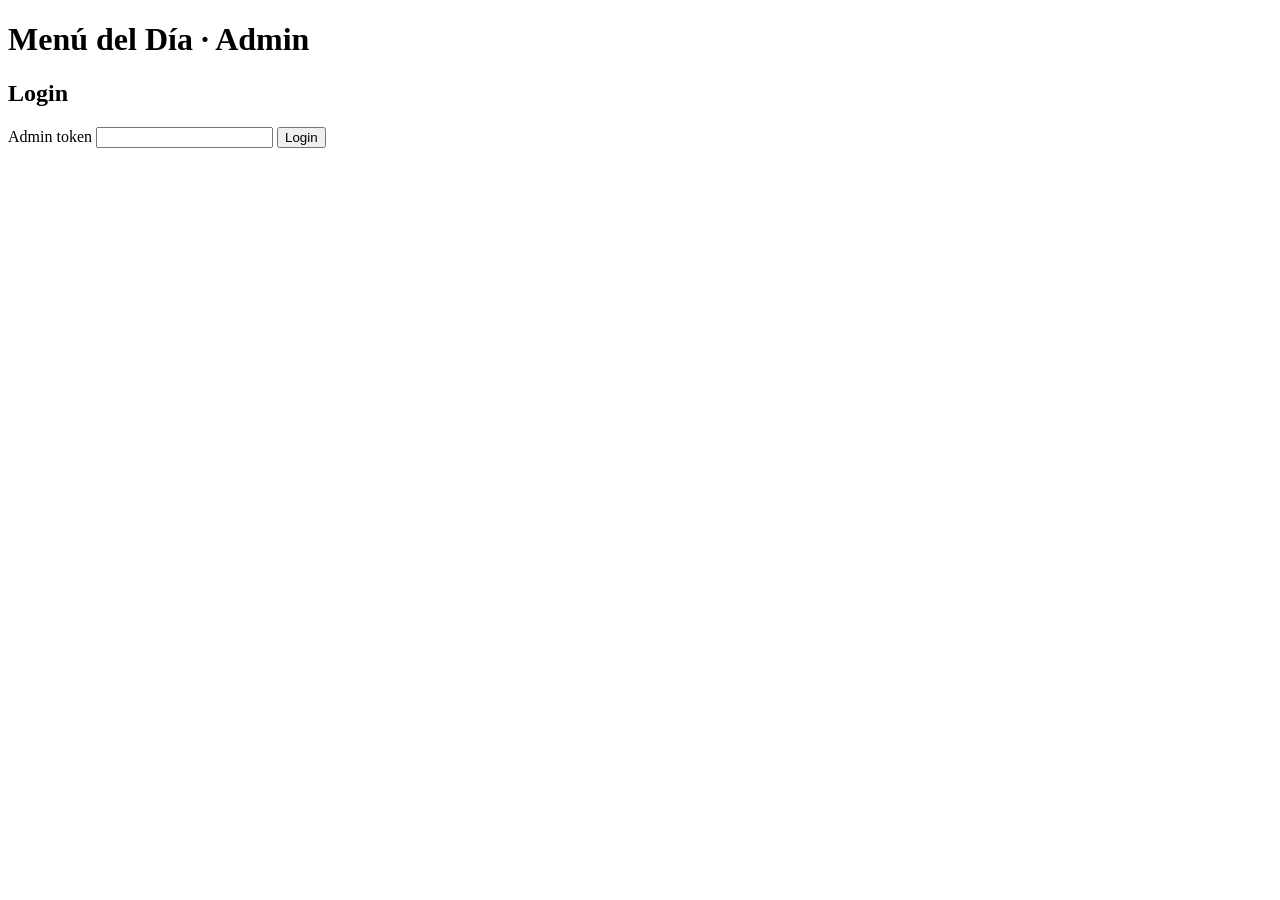
==== backend/src/main/resources/static/admin/index.html @ b713afec "Expand Admin portal with full CRUD and CSV synchronization - backend: implement `CsvFileService` to " ====
<!DOCTYPE html>
<html lang="en">
<head>
    <meta charset="UTF-8">
    <meta content="width=device-width, initial-scale=1.0" name="viewport">
    <title>Admin — Menú del Día</title>
    <link href="/admin/admin.css" rel="stylesheet">
</head>
<body>
<header>
    <h1>Menú del Día · Admin</h1>
    <button hidden id="logout-btn">Logout</button>
</header>
<main>
    <div id="login-section">
        <form id="login-form">
            <h2>Login</h2>
            <label for="token-input">Admin token</label>
            <input autocomplete="current-password" id="token-input" required type="password">
            <button type="submit">Login</button>
            <p class="error" hidden id="login-error"></p>
        </form>
    </div>

    <div hidden id="list-section">
        <div class="list-toolbar">
            <input id="search-input" placeholder="Search restaurants…" type="search">
            <button class="primary" id="add-btn">+ Add restaurant</button>
        </div>
        <table id="restaurant-table">
            <thead>
            <tr>
                <th>Thumbnail</th>
                <th>Name</th>
                <th>Cuisine</th>
                <th>Price</th>
                <th>Photos</th>
                <th>Status</th>
            </tr>
            </thead>
            <tbody id="restaurant-tbody"></tbody>
        </table>
    </div>

    <div hidden id="detail-section">
        <div class="detail-header">
            <button id="back-btn">← Back</button>
            <h2 id="detail-title"></h2>
            <span class="status-badge" hidden id="hidden-badge">Hidden</span>
        </div>

        <section class="panel">
            <h3>Details <span class="hint">(editable · stored in DB + CSV)</span></h3>
            <div class="form-grid" id="editable-grid">
                <label for="f-name">Name</label>
                <input id="f-name" type="text">

                <label for="f-cuisine_type">Cuisine type</label>
                <input id="f-cuisine_type" type="text">

                <label for="f-cuisine_emoji">Cuisine emoji</label>
                <input id="f-cuisine_emoji" maxlength="4" type="text">

                <label for="f-menu_price">Price (normal)</label>
                <input id="f-menu_price" min="0" step="0.01" type="number">

                <label for="f-price_alt">Price (alt)</label>
                <input id="f-price_alt" type="text">

                <label for="f-menu_details">Menu details</label>
                <input id="f-menu_details" placeholder="Starter + Main + Dessert + Drink"
                       type="text">

                <label class="check-label"><input id="f-includes_dessert" type="checkbox"> Includes
                    dessert</label>
                <label class="check-label"><input id="f-includes_drink" type="checkbox"> Includes
                    drink</label>

                <label for="f-days_from">Days from</label>
                <select id="f-days_from">
                    <option value=""></option>
                </select>

                <label for="f-days_to">Days to</label>
                <select id="f-days_to">
                    <option value=""></option>
                </select>

                <label for="f-excluded_day">Excluded day</label>
                <select id="f-excluded_day">
                    <option value=""></option>
                </select>

                <label for="f-open_time">Open time</label>
                <input id="f-open_time" type="time">

                <label for="f-close_time">Close time</label>
                <input id="f-close_time" type="time">

                <label for="f-phone">Phone</label>
                <input id="f-phone" type="text">

                <label for="f-website">Website</label>
                <input id="f-website" type="url">

                <label for="f-google_maps_url">Google Maps URL</label>
                <input id="f-google_maps_url" type="url">

                <label for="f-google_place_id">Google Place ID</label>
                <input id="f-google_place_id" type="text">
            </div>
        </section>

        <section class="panel">
            <h3>Visibility options</h3>
            <div class="form-grid">
                <label class="check-label"><input id="f-hidden" type="checkbox"> Hidden — exclude
                    this restaurant from the public app</label>
            </div>
        </section>

        <section class="panel">
            <h3>Google data <span class="hint">(read-only · refreshed by enrichment)</span></h3>
            <div class="form-grid" id="google-grid">
                <label>Address</label>
                <input disabled id="g-address" type="text">

                <label>Latitude</label>
                <input disabled id="g-lat" type="text">

                <label>Longitude</label>
                <input disabled id="g-lng" type="text">

                <label>Rating</label>
                <input disabled id="g-rating" type="text">

                <label>User rating count</label>
                <input disabled id="g-userRatingCount" type="text">

                <label>Editorial summary</label>
                <textarea disabled id="g-editorial" rows="2"></textarea>

                <label>AI summary</label>
                <textarea disabled id="g-aiSummary" rows="2"></textarea>

                <label>Opening hours</label>
                <textarea disabled id="g-openingHours" rows="4"></textarea>

                <label>Reviews</label>
                <textarea disabled id="g-reviews" rows="4"></textarea>

                <label>Attributes</label>
                <input disabled id="g-attributes" type="text">

                <label>Places fetched at</label>
                <input disabled id="g-placesFetchedAt" type="text">
            </div>
        </section>

        <section class="panel">
            <h3>Photos <span class="hint">(drag to reorder · position 1 is thumbnail)</span></h3>
            <div class="curation-zones">
                <div class="zone">
                    <h4>Selected</h4>
                    <div id="selected-list"></div>
                </div>
                <div class="zone">
                    <h4>Available <span class="hint">(click to add)</span></h4>
                    <div id="available-grid"></div>
                </div>
            </div>
            <div class="save-bar">
                <button id="photos-save-btn">Save photos</button>
                <span id="photos-save-status"></span>
            </div>
        </section>

        <div class="action-bar">
            <div class="action-bar-left">
                <button class="primary" id="save-detail-btn">Save changes</button>
                <span id="detail-status"></span>
            </div>
            <button class="danger" id="delete-btn">Delete restaurant</button>
        </div>
    </div>

    <div class="modal-backdrop" hidden id="add-modal">
        <div class="modal">
            <h3>Add restaurant</h3>
            <form id="add-form">
                <label for="add-name">Name *</label>
                <input id="add-name" required type="text">
                <label for="add-place-id">Google Place ID *</label>
                <input id="add-place-id" placeholder="ChIJ..." required type="text">
                <p class="hint">Enrichment will fill address, coordinates and photos after save.</p>
                <div class="modal-buttons">
                    <button id="add-cancel" type="button">Cancel</button>
                    <button class="primary" type="submit">Create</button>
                </div>
                <p class="error" hidden id="add-error"></p>
            </form>
        </div>
    </div>
</main>
<script src="/admin/admin.js"></script>
</body>
</html>
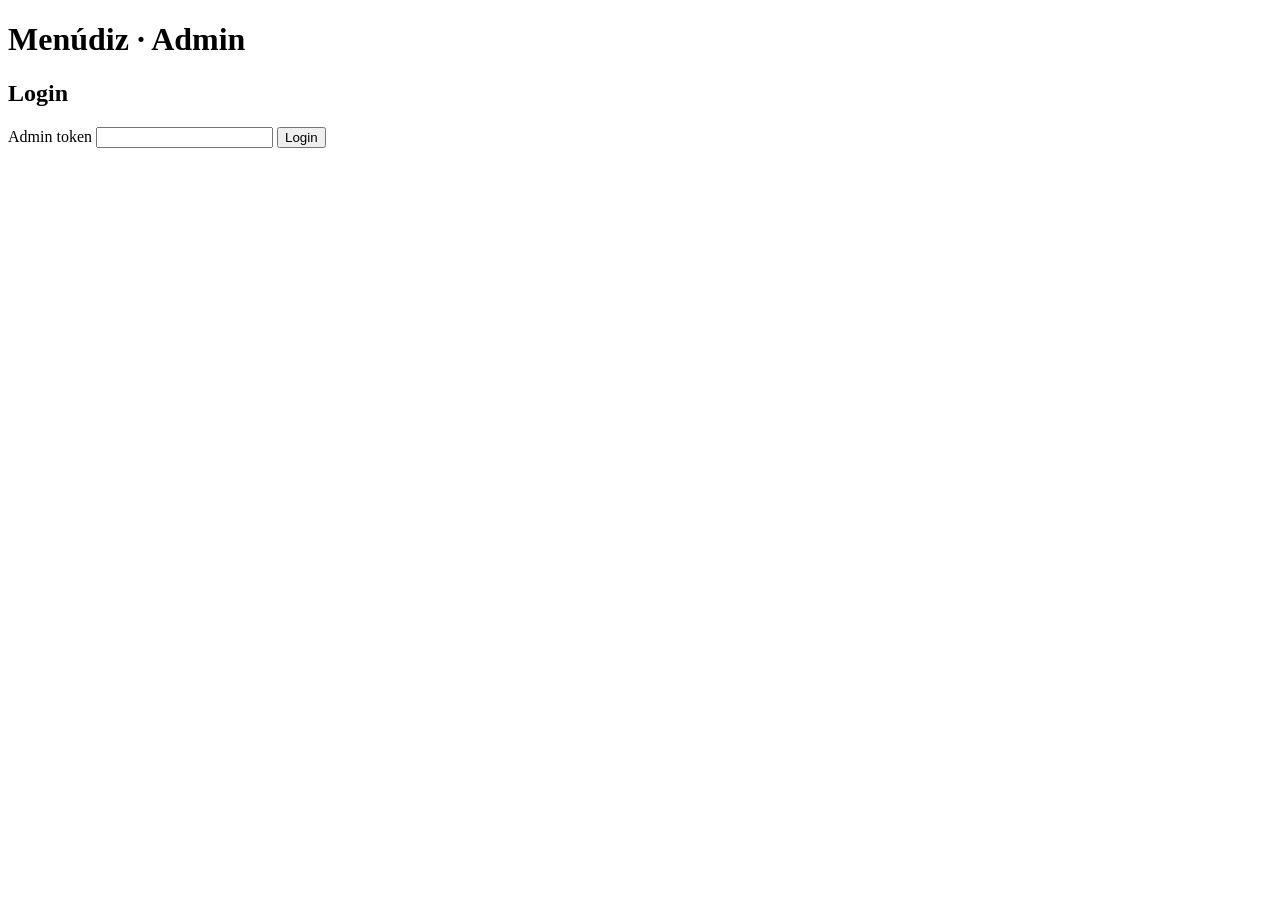
==== commit 915629ca: "Implement pagination for restaurant list and update branding - components.css: add styles for `.pagi" ====
--- a/backend/src/main/resources/static/admin/index.html
+++ b/backend/src/main/resources/static/admin/index.html
@@ -1,207 +1,286 @@
 <!DOCTYPE html>
 <html lang="en">
 <head>
-    <meta charset="UTF-8">
-    <meta content="width=device-width, initial-scale=1.0" name="viewport">
-    <title>Admin — Menú del Día</title>
-    <link href="/admin/admin.css" rel="stylesheet">
+  <meta charset="UTF-8">
+  <meta content="width=device-width, initial-scale=1.0" name="viewport">
+  <title>Admin — Menúdiz</title>
+  <link href="/admin/css/base.css" rel="stylesheet">
+  <link href="/admin/css/components.css" rel="stylesheet">
+  <link href="/admin/css/detail.css" rel="stylesheet">
 </head>
 <body>
 <header>
-    <h1>Menú del Día · Admin</h1>
-    <button hidden id="logout-btn">Logout</button>
+  <h1>Menúdiz · Admin</h1>
+  <button hidden id="logout-btn">Logout</button>
 </header>
+
+<div aria-live="polite" id="toast-container"></div>
+
+<div class="modal-backdrop" hidden id="confirm-modal">
+  <div class="modal">
+    <p class="confirm-msg" id="confirm-msg"></p>
+    <div class="modal-buttons">
+      <button id="confirm-cancel">Cancel</button>
+      <button class="danger" id="confirm-ok">Delete</button>
+    </div>
+  </div>
+</div>
+
 <main>
-    <div id="login-section">
-        <form id="login-form">
-            <h2>Login</h2>
-            <label for="token-input">Admin token</label>
-            <input autocomplete="current-password" id="token-input" required type="password">
-            <button type="submit">Login</button>
-            <p class="error" hidden id="login-error"></p>
-        </form>
-    </div>
-
-    <div hidden id="list-section">
-        <div class="list-toolbar">
-            <input id="search-input" placeholder="Search restaurants…" type="search">
-            <button class="primary" id="add-btn">+ Add restaurant</button>
-        </div>
-        <table id="restaurant-table">
-            <thead>
-            <tr>
-                <th>Thumbnail</th>
-                <th>Name</th>
-                <th>Cuisine</th>
-                <th>Price</th>
-                <th>Photos</th>
-                <th>Status</th>
-            </tr>
-            </thead>
-            <tbody id="restaurant-tbody"></tbody>
-        </table>
-    </div>
-
-    <div hidden id="detail-section">
-        <div class="detail-header">
-            <button id="back-btn">← Back</button>
-            <h2 id="detail-title"></h2>
-            <span class="status-badge" hidden id="hidden-badge">Hidden</span>
-        </div>
-
-        <section class="panel">
-            <h3>Details <span class="hint">(editable · stored in DB + CSV)</span></h3>
-            <div class="form-grid" id="editable-grid">
-                <label for="f-name">Name</label>
-                <input id="f-name" type="text">
-
-                <label for="f-cuisine_type">Cuisine type</label>
-                <input id="f-cuisine_type" type="text">
-
-                <label for="f-cuisine_emoji">Cuisine emoji</label>
-                <input id="f-cuisine_emoji" maxlength="4" type="text">
-
-                <label for="f-menu_price">Price (normal)</label>
-                <input id="f-menu_price" min="0" step="0.01" type="number">
-
-                <label for="f-price_alt">Price (alt)</label>
-                <input id="f-price_alt" type="text">
-
-                <label for="f-menu_details">Menu details</label>
-                <input id="f-menu_details" placeholder="Starter + Main + Dessert + Drink"
-                       type="text">
-
-                <label class="check-label"><input id="f-includes_dessert" type="checkbox"> Includes
-                    dessert</label>
-                <label class="check-label"><input id="f-includes_drink" type="checkbox"> Includes
-                    drink</label>
-
-                <label for="f-days_from">Days from</label>
-                <select id="f-days_from">
-                    <option value=""></option>
-                </select>
-
-                <label for="f-days_to">Days to</label>
-                <select id="f-days_to">
-                    <option value=""></option>
-                </select>
-
-                <label for="f-excluded_day">Excluded day</label>
-                <select id="f-excluded_day">
-                    <option value=""></option>
-                </select>
-
-                <label for="f-open_time">Open time</label>
-                <input id="f-open_time" type="time">
-
-                <label for="f-close_time">Close time</label>
-                <input id="f-close_time" type="time">
-
-                <label for="f-phone">Phone</label>
-                <input id="f-phone" type="text">
-
-                <label for="f-website">Website</label>
-                <input id="f-website" type="url">
-
-                <label for="f-google_maps_url">Google Maps URL</label>
-                <input id="f-google_maps_url" type="url">
-
-                <label for="f-google_place_id">Google Place ID</label>
-                <input id="f-google_place_id" type="text">
-            </div>
-        </section>
-
-        <section class="panel">
-            <h3>Visibility options</h3>
-            <div class="form-grid">
-                <label class="check-label"><input id="f-hidden" type="checkbox"> Hidden — exclude
-                    this restaurant from the public app</label>
-            </div>
-        </section>
-
-        <section class="panel">
-            <h3>Google data <span class="hint">(read-only · refreshed by enrichment)</span></h3>
-            <div class="form-grid" id="google-grid">
-                <label>Address</label>
-                <input disabled id="g-address" type="text">
-
-                <label>Latitude</label>
-                <input disabled id="g-lat" type="text">
-
-                <label>Longitude</label>
-                <input disabled id="g-lng" type="text">
-
-                <label>Rating</label>
-                <input disabled id="g-rating" type="text">
-
-                <label>User rating count</label>
-                <input disabled id="g-userRatingCount" type="text">
-
-                <label>Editorial summary</label>
-                <textarea disabled id="g-editorial" rows="2"></textarea>
-
-                <label>AI summary</label>
-                <textarea disabled id="g-aiSummary" rows="2"></textarea>
-
-                <label>Opening hours</label>
-                <textarea disabled id="g-openingHours" rows="4"></textarea>
-
-                <label>Reviews</label>
-                <textarea disabled id="g-reviews" rows="4"></textarea>
-
-                <label>Attributes</label>
-                <input disabled id="g-attributes" type="text">
-
-                <label>Places fetched at</label>
-                <input disabled id="g-placesFetchedAt" type="text">
-            </div>
-        </section>
-
-        <section class="panel">
-            <h3>Photos <span class="hint">(drag to reorder · position 1 is thumbnail)</span></h3>
-            <div class="curation-zones">
-                <div class="zone">
-                    <h4>Selected</h4>
-                    <div id="selected-list"></div>
-                </div>
-                <div class="zone">
-                    <h4>Available <span class="hint">(click to add)</span></h4>
-                    <div id="available-grid"></div>
-                </div>
-            </div>
-            <div class="save-bar">
-                <button id="photos-save-btn">Save photos</button>
-                <span id="photos-save-status"></span>
-            </div>
-        </section>
-
-        <div class="action-bar">
-            <div class="action-bar-left">
-                <button class="primary" id="save-detail-btn">Save changes</button>
-                <span id="detail-status"></span>
-            </div>
-            <button class="danger" id="delete-btn">Delete restaurant</button>
-        </div>
-    </div>
-
-    <div class="modal-backdrop" hidden id="add-modal">
-        <div class="modal">
-            <h3>Add restaurant</h3>
-            <form id="add-form">
-                <label for="add-name">Name *</label>
-                <input id="add-name" required type="text">
-                <label for="add-place-id">Google Place ID *</label>
-                <input id="add-place-id" placeholder="ChIJ..." required type="text">
-                <p class="hint">Enrichment will fill address, coordinates and photos after save.</p>
-                <div class="modal-buttons">
-                    <button id="add-cancel" type="button">Cancel</button>
-                    <button class="primary" type="submit">Create</button>
-                </div>
-                <p class="error" hidden id="add-error"></p>
-            </form>
-        </div>
-    </div>
+
+  <!-- ── Login ── -->
+  <div id="login-section">
+    <form id="login-form">
+      <h2>Login</h2>
+      <label for="token-input">Admin token</label>
+      <input autocomplete="off" id="token-input" required type="password">
+      <button type="submit">Login</button>
+      <p class="error" hidden id="login-error"></p>
+    </form>
+  </div>
+
+  <!-- ── Restaurant list ── -->
+  <div hidden id="list-section">
+    <div class="list-toolbar">
+      <div class="toolbar-left">
+        <input id="search-input" placeholder="Search restaurants…" type="search">
+        <select id="status-filter">
+          <option value="">All statuses</option>
+          <option value="visible">Visible</option>
+          <option value="hidden">Hidden</option>
+        </select>
+        <select id="cuisine-filter">
+          <option value="">All cuisines</option>
+        </select>
+      </div>
+      <div class="toolbar-right">
+        <span class="result-count" id="result-count"></span>
+        <button id="settings-btn">⚙ Settings</button>
+        <button class="primary" id="add-btn">+ Add</button>
+      </div>
+    </div>
+
+    <table id="restaurant-table">
+      <thead>
+      <tr>
+        <th>Photo</th>
+        <th class="sortable" data-sort="name">Name <span class="sort-ind"></span></th>
+        <th>Cuisine</th>
+        <th class="sortable" data-sort="price">Price <span class="sort-ind"></span></th>
+        <th>Photos</th>
+        <th class="sortable" data-sort="status">Status <span class="sort-ind"></span></th>
+      </tr>
+      </thead>
+      <tbody id="restaurant-tbody"></tbody>
+    </table>
+    <div class="empty-state" hidden id="empty-state">No restaurants match your filters.</div>
+    <div class="pagination-bar" hidden id="pagination-bar"></div>
+  </div>
+
+  <!-- ── Restaurant detail ── -->
+  <div hidden id="detail-section">
+    <div class="detail-header">
+      <button id="back-btn">← Back</button>
+      <h2 id="detail-title"></h2>
+      <span class="status-badge" hidden id="hidden-badge">Hidden</span>
+    </div>
+
+    <div class="tab-bar">
+      <button class="tab-btn active" data-tab="tab-details">Details</button>
+      <button class="tab-btn" data-tab="tab-google">Google data</button>
+      <button class="tab-btn" data-tab="tab-photos">Photos</button>
+    </div>
+
+    <!-- Tab: Details -->
+    <div class="tab-pane" id="tab-details">
+      <section class="panel">
+        <h4 class="group-label">Identity</h4>
+        <div class="form-grid">
+          <label for="f-name">Name</label>
+          <input id="f-name" type="text">
+          <label for="f-cuisine_type">Cuisine type</label>
+          <input id="f-cuisine_type" type="text">
+          <label for="f-cuisine_emoji">Cuisine emoji</label>
+          <input id="f-cuisine_emoji" maxlength="4" type="text">
+        </div>
+      </section>
+
+      <section class="panel">
+        <h4 class="group-label">Pricing</h4>
+        <div class="form-grid">
+          <label for="f-menu_price">Price (normal)</label>
+          <input id="f-menu_price" min="0" step="0.01" type="number">
+          <label for="f-menu_details">Menu details</label>
+          <input id="f-menu_details" placeholder="Starter + Main + Dessert + Drink" type="text">
+          <label class="check-label"><input id="f-vegetarian_options" type="checkbox"> Vegetarian
+            options</label>
+          <label class="check-label"><input id="f-gluten_free_options" type="checkbox"> Gluten-free
+            options</label>
+        </div>
+      </section>
+
+      <section class="panel">
+        <h4 class="group-label">Schedule</h4>
+        <div class="form-grid">
+          <label for="f-days_from">Days from</label>
+          <select id="f-days_from">
+            <option value=""></option>
+          </select>
+          <label for="f-days_to">Days to</label>
+          <select id="f-days_to">
+            <option value=""></option>
+          </select>
+          <label for="f-excluded_day">Excluded day</label>
+          <select id="f-excluded_day">
+            <option value=""></option>
+          </select>
+          <label for="f-open_time">Open time</label>
+          <input id="f-open_time" type="time">
+          <label for="f-close_time">Close time</label>
+          <input id="f-close_time" type="time">
+        </div>
+      </section>
+
+      <section class="panel">
+        <h4 class="group-label">Contact &amp; IDs</h4>
+        <div class="form-grid">
+          <label for="f-phone">Phone</label>
+          <input id="f-phone" type="text">
+          <label for="f-website">Website</label>
+          <input id="f-website" type="url">
+          <label for="f-google_maps_url">Google Maps URL</label>
+          <input id="f-google_maps_url" type="url">
+          <label for="f-google_place_id">Google Place ID</label>
+          <input id="f-google_place_id" type="text">
+        </div>
+      </section>
+
+      <section class="panel">
+        <h4 class="group-label">Visibility</h4>
+        <div class="form-grid">
+          <label class="check-label"><input id="f-hidden" type="checkbox"> Hidden — exclude from the
+            public app</label>
+        </div>
+      </section>
+    </div>
+
+    <!-- Tab: Google data -->
+    <div class="tab-pane" hidden id="tab-google">
+      <section class="panel">
+        <h4 class="group-label">Google data <span
+                class="hint">read-only · refreshed by enrichment</span></h4>
+        <div class="form-grid">
+          <label>Address</label><input disabled id="g-address" type="text">
+          <label>Latitude</label><input disabled id="g-lat" type="text">
+          <label>Longitude</label><input disabled id="g-lng" type="text">
+          <label>Rating</label><input disabled id="g-rating" type="text">
+          <label>User rating count</label><input disabled id="g-userRatingCount" type="text">
+          <label>Editorial summary</label><textarea disabled id="g-editorial" rows="2"></textarea>
+          <label>AI summary</label><textarea disabled id="g-aiSummary" rows="2"></textarea>
+          <label>Opening hours</label><textarea disabled id="g-openingHours" rows="4"></textarea>
+          <label>Reviews</label><textarea disabled id="g-reviews" rows="4"></textarea>
+          <label>Attributes</label><input disabled id="g-attributes" type="text">
+          <label>Places fetched at</label><input disabled id="g-placesFetchedAt" type="text">
+        </div>
+      </section>
+    </div>
+
+    <!-- Tab: Photos -->
+    <div class="tab-pane" hidden id="tab-photos">
+      <section class="panel">
+        <h4 class="group-label">Photos <span
+                class="hint">drag to reorder · position 1 is thumbnail</span></h4>
+        <div class="curation-zones">
+          <div class="zone">
+            <h5>Selected</h5>
+            <div id="selected-list"></div>
+          </div>
+          <div class="zone">
+            <h5>Available <span class="hint">click to add</span></h5>
+            <div id="available-grid"></div>
+          </div>
+        </div>
+      </section>
+    </div>
+
+    <div class="action-bar">
+      <div class="action-bar-left">
+        <button class="primary" id="save-detail-btn">Save changes</button>
+        <button id="enrich-btn">Enrich</button>
+      </div>
+      <button class="danger" id="delete-btn">Delete</button>
+    </div>
+  </div>
+
+  <!-- ── Admin settings ── -->
+  <div hidden id="settings-section">
+    <div class="detail-header">
+      <button id="settings-back-btn">← Back</button>
+      <h2>Admin Settings</h2>
+    </div>
+
+    <section class="panel">
+      <h4 class="group-label">Import CSV</h4>
+      <p class="hint">Upload restaurants_db_ready.csv to bulk-add or update restaurants.
+        New rows are created hidden with placeholder coordinates — run Enrich afterwards.</p>
+      <div class="action-bar-left">
+        <input type="file" id="csv-file-input" accept=".csv,text/csv">
+        <button class="primary" id="upload-csv-btn">Upload CSV</button>
+        <span class="hint" id="upload-csv-result"></span>
+      </div>
+    </section>
+
+    <section class="panel">
+      <h4 class="group-label">Enrichment</h4>
+      <p class="hint">Pull fresh Google Places data for restaurants enriched longest ago (or never).
+        Runs oldest-first.</p>
+      <div class="action-bar-left">
+        <button class="primary" id="enrich-all-btn">Enrich restaurants</button>
+        <span class="hint" id="enrich-all-result"></span>
+      </div>
+    </section>
+
+    <section class="panel">
+      <h4 class="group-label">Place IDs</h4>
+      <p class="hint">Find and set a Google Place ID for restaurants that don't have one yet.</p>
+      <div class="action-bar-left">
+        <button id="find-place-ids-btn">Find missing Place IDs</button>
+        <span class="hint" id="find-place-ids-result"></span>
+      </div>
+    </section>
+
+    <section class="panel">
+      <h4 class="group-label">Circuit breakers</h4>
+      <p class="hint">Google Places resilience status.</p>
+      <div class="action-bar-left">
+        <button id="cb-refresh-btn">Refresh</button>
+        <button class="danger" id="cb-reset-btn">Reset all</button>
+      </div>
+      <pre id="cb-status" style="margin-top:12px;font-size:12px;overflow:auto"></pre>
+    </section>
+  </div>
+
+  <!-- ── Add modal ── -->
+  <div class="modal-backdrop" hidden id="add-modal">
+    <div class="modal">
+      <h3>Add restaurant</h3>
+      <form id="add-form">
+        <label for="add-name">Name *</label>
+        <input id="add-name" required type="text">
+        <label for="add-place-id">Google Place ID *</label>
+        <input id="add-place-id" placeholder="ChIJ..." required type="text">
+        <p class="hint" style="margin-top:8px">Enrichment will fill address, coordinates and photos
+          after save.</p>
+        <div class="modal-buttons">
+          <button id="add-cancel" type="button">Cancel</button>
+          <button class="primary" type="submit">Create</button>
+        </div>
+        <p class="error" hidden id="add-error"></p>
+      </form>
+    </div>
+  </div>
+
 </main>
-<script src="/admin/admin.js"></script>
+<script src="/admin/js/main.js" type="module"></script>
 </body>
 </html>
